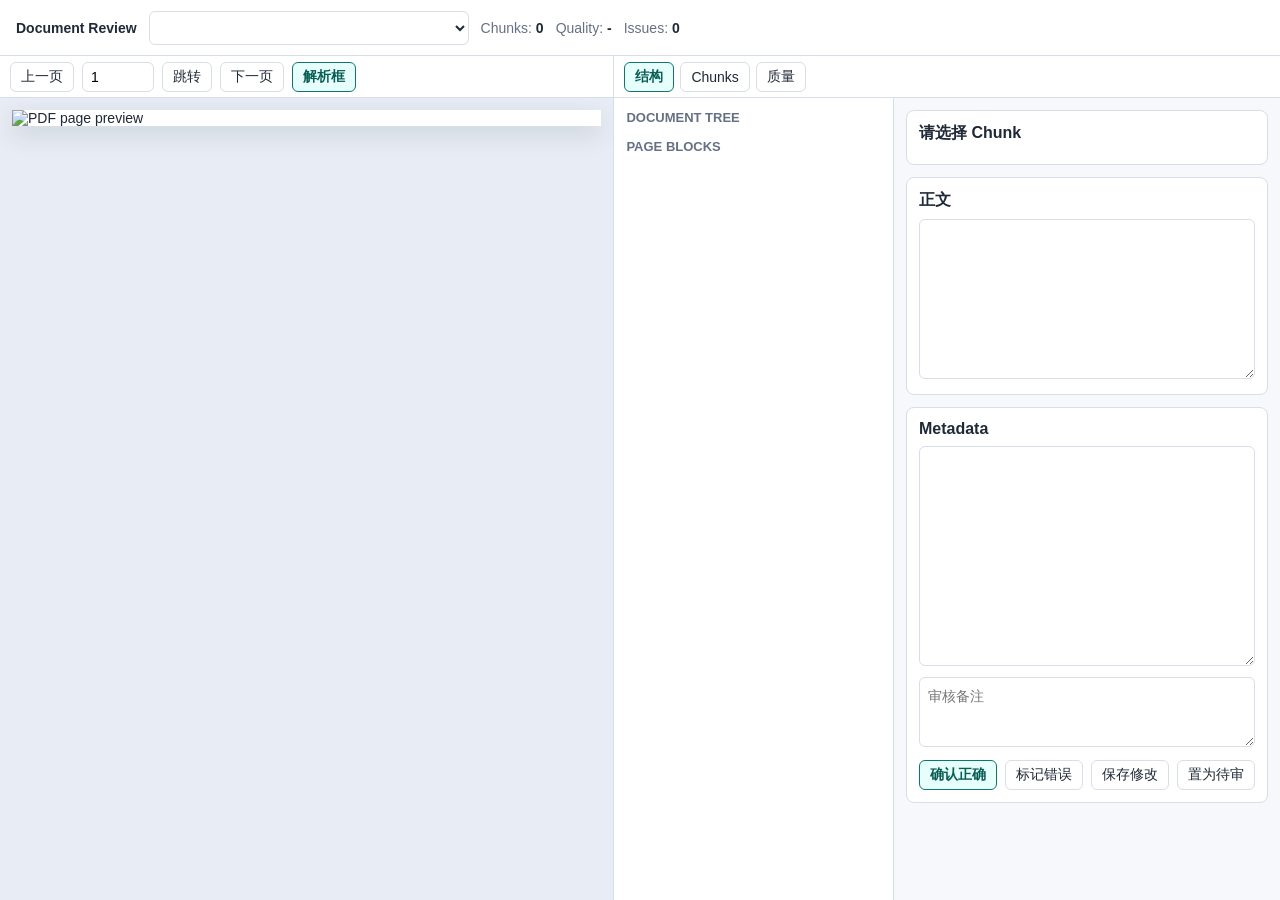
==== view/static/document_review.html @ 2ff8095b "666" ====
<!doctype html>
<html lang="zh-CN">
<head>
  <meta charset="utf-8" />
  <meta name="viewport" content="width=device-width, initial-scale=1" />
  <title>Document Review</title>
  <style>
    :root {
      --bg: #f6f8fb;
      --panel: #ffffff;
      --line: #d8dee9;
      --text: #1f2937;
      --muted: #667085;
      --accent: #0f766e;
      --accent-soft: #e6fffb;
      --error: #b42318;
      --warning: #b54708;
      --code: #111827;
    }

    * { box-sizing: border-box; }

    html,
    body {
      height: 100%;
      overflow: hidden;
    }

    body {
      margin: 0;
      background: var(--bg);
      color: var(--text);
      font-family: "Segoe UI", "Microsoft YaHei", Arial, sans-serif;
      font-size: 14px;
      letter-spacing: 0;
    }

    button, select, textarea, input {
      font: inherit;
    }

    .app {
      height: 100vh;
      display: grid;
      grid-template-rows: 56px 1fr;
    }

    .topbar {
      display: flex;
      align-items: center;
      gap: 12px;
      padding: 0 16px;
      border-bottom: 1px solid var(--line);
      background: var(--panel);
    }

    .brand {
      font-weight: 700;
      white-space: nowrap;
    }

    .doc-select {
      min-width: 320px;
      max-width: 520px;
      height: 34px;
      border: 1px solid var(--line);
      border-radius: 6px;
      background: #fff;
      color: var(--text);
      padding: 0 10px;
    }

    .metric {
      color: var(--muted);
      white-space: nowrap;
    }

    .metric strong {
      color: var(--text);
      font-weight: 700;
    }

    .layout {
      min-height: 0;
      height: 100%;
      overflow: hidden;
      display: grid;
      grid-template-columns: minmax(420px, 48%) minmax(520px, 52%);
    }

    .pdf-pane {
      min-width: 0;
      min-height: 0;
      height: 100%;
      overflow: hidden;
      display: grid;
      grid-template-rows: 42px 1fr;
      border-right: 1px solid var(--line);
      background: #e8edf5;
    }

    .pdf-toolbar,
    .right-toolbar {
      display: flex;
      align-items: center;
      gap: 8px;
      padding: 6px 10px;
      border-bottom: 1px solid var(--line);
      background: var(--panel);
    }

    .pdf-stage {
      position: relative;
      min-height: 0;
      height: 100%;
      overflow: hidden;
      display: flex;
      align-items: flex-start;
      justify-content: center;
      padding: 12px;
    }

    .page-wrap {
      position: relative;
      width: min(100%, 920px);
      max-height: 100%;
      overflow: auto;
      background: #fff;
      box-shadow: 0 8px 24px rgba(15, 23, 42, 0.14);
    }

    .page-wrap.text-mode {
      width: 100%;
      height: 100%;
      min-height: 0;
      max-height: 100%;
      overflow: hidden;
      box-shadow: none;
      display: flex;
    }

    .pdf-page-image {
      display: block;
      width: 100%;
      height: auto;
      background: #fff;
    }

    .source-text {
      flex: 1 1 auto;
      margin: 0;
      width: 100%;
      height: auto;
      min-height: 0;
      padding: 10px 0;
      border: 1px solid var(--line);
      border-radius: 8px;
      background: #fff;
      color: var(--text);
      overflow-y: auto;
      overflow-x: auto;
      overscroll-behavior: contain;
      line-height: 1.6;
      font-family: Consolas, "Microsoft YaHei", monospace;
      font-size: 13px;
    }

    .source-line {
      display: grid;
      grid-template-columns: 58px minmax(0, 1fr);
      gap: 10px;
      min-height: 22px;
      padding: 0 14px 0 0;
      border-left: 3px solid transparent;
    }

    .source-line.active {
      border-left-color: var(--accent);
      background: #fff7ed;
    }

    .source-line-number {
      color: #98a2b3;
      text-align: right;
      user-select: none;
    }

    .source-line-code {
      white-space: pre-wrap;
      word-break: break-word;
    }

    .bbox-overlay {
      position: absolute;
      inset: 0;
      pointer-events: none;
    }

    .bbox-box {
      position: absolute;
      border: 2px solid #2563eb;
      background: rgba(37, 99, 235, 0.08);
    }

    .bbox-box.heading {
      border-color: #dc2626;
      background: rgba(220, 38, 38, 0.08);
    }

    .bbox-box.table {
      border-color: #16a34a;
      background: rgba(22, 163, 74, 0.08);
    }

    .bbox-box.image {
      border-color: #ca8a04;
      background: rgba(202, 138, 4, 0.10);
    }

    .bbox-label {
      position: absolute;
      left: -2px;
      top: -22px;
      max-width: 160px;
      height: 20px;
      padding: 1px 5px;
      background: rgba(17, 24, 39, 0.86);
      color: #fff;
      font-size: 11px;
      line-height: 18px;
      overflow: hidden;
      text-overflow: ellipsis;
      white-space: nowrap;
    }

    .right-pane {
      min-width: 0;
      min-height: 0;
      height: 100%;
      overflow: hidden;
      display: grid;
      grid-template-rows: 42px 1fr;
      background: var(--bg);
    }

    .tabs {
      display: flex;
      align-items: center;
      gap: 6px;
    }

    .tab,
    .btn {
      height: 30px;
      border: 1px solid var(--line);
      border-radius: 6px;
      background: #fff;
      color: var(--text);
      padding: 0 10px;
      cursor: pointer;
    }

    .tab.active,
    .btn.primary {
      border-color: var(--accent);
      background: var(--accent-soft);
      color: #075e54;
      font-weight: 700;
    }

    .content-grid {
      min-height: 0;
      height: 100%;
      overflow: hidden;
      display: grid;
      grid-template-columns: 42% 58%;
    }

    .tree-pane,
    .detail-pane {
      min-width: 0;
      min-height: 0;
      overflow: auto;
      padding: 12px;
    }

    .tree-pane {
      border-right: 1px solid var(--line);
      background: var(--panel);
    }

    .detail-pane {
      background: var(--bg);
    }

    .section-title {
      margin: 0 0 8px;
      font-size: 13px;
      color: var(--muted);
      font-weight: 700;
      text-transform: uppercase;
    }

    .tree-node {
      margin: 2px 0;
      padding: 5px 6px;
      border-radius: 6px;
      cursor: pointer;
      line-height: 1.4;
    }

    .tree-node:hover,
    .tree-node.selected {
      background: var(--accent-soft);
    }

    .block-item {
      margin: 6px 0;
      padding: 8px;
      border: 1px solid var(--line);
      border-radius: 8px;
      background: #fff;
      cursor: pointer;
    }

    .block-type {
      display: inline-flex;
      align-items: center;
      height: 20px;
      padding: 0 6px;
      border-radius: 999px;
      background: #eef2f6;
      color: #344054;
      font-size: 12px;
      margin-bottom: 5px;
    }

    .tree-children {
      margin-left: 14px;
      border-left: 1px solid #edf0f5;
      padding-left: 8px;
    }

    .chunk-list {
      display: grid;
      gap: 8px;
    }

    .chunk-item {
      border: 1px solid var(--line);
      border-radius: 8px;
      background: #fff;
      padding: 10px;
      cursor: pointer;
    }

    .chunk-item.selected {
      border-color: var(--accent);
      box-shadow: inset 3px 0 0 var(--accent);
    }

    .chunk-head {
      display: flex;
      justify-content: space-between;
      gap: 8px;
      margin-bottom: 6px;
      color: var(--muted);
      font-size: 12px;
    }

    .status {
      border-radius: 999px;
      padding: 2px 8px;
      background: #eef2f6;
      color: #344054;
      white-space: nowrap;
    }

    .status.APPROVED { background: #dcfae6; color: #067647; }
    .status.REJECTED { background: #fee4e2; color: var(--error); }
    .status.MODIFIED { background: #fef0c7; color: var(--warning); }

    .chunk-heading {
      margin-bottom: 6px;
      font-weight: 700;
      line-height: 1.45;
    }

    .chunk-excerpt {
      color: var(--muted);
      line-height: 1.6;
      display: -webkit-box;
      -webkit-line-clamp: 4;
      -webkit-box-orient: vertical;
      overflow: hidden;
    }

    .detail-block {
      border: 1px solid var(--line);
      border-radius: 8px;
      background: #fff;
      padding: 12px;
      margin-bottom: 12px;
    }

    .detail-block h3 {
      margin: 0 0 8px;
      font-size: 16px;
    }

    .field-grid {
      display: grid;
      grid-template-columns: 120px 1fr;
      gap: 8px 10px;
      align-items: start;
    }

    .field-label {
      color: var(--muted);
    }

    .pre {
      margin: 0;
      padding: 10px;
      border-radius: 6px;
      background: #111827;
      color: #f9fafb;
      overflow: auto;
      white-space: pre-wrap;
      line-height: 1.5;
      max-height: 360px;
    }

    textarea {
      width: 100%;
      min-height: 160px;
      resize: vertical;
      border: 1px solid var(--line);
      border-radius: 6px;
      padding: 8px;
      line-height: 1.5;
    }

    .metadata-editor {
      min-height: 220px;
      font-family: Consolas, "Courier New", monospace;
      color: var(--code);
    }

    .actions {
      display: flex;
      gap: 8px;
      flex-wrap: wrap;
      margin-top: 10px;
    }

    .quality-list {
      display: grid;
      gap: 8px;
    }

    .issue {
      border: 1px solid var(--line);
      border-radius: 8px;
      background: #fff;
      padding: 10px;
    }

    .issue.ERROR {
      border-color: #fda29b;
    }

    .issue.WARNING {
      border-color: #fedf89;
    }

    .muted {
      color: var(--muted);
    }

    .hidden {
      display: none;
    }

    @media (max-width: 980px) {
      .layout,
      .content-grid {
        grid-template-columns: 1fr;
      }

      .pdf-pane {
        min-height: 52vh;
        border-right: 0;
        border-bottom: 1px solid var(--line);
      }

      .tree-pane {
        border-right: 0;
        border-bottom: 1px solid var(--line);
      }
    }
  </style>
</head>
<body>
  <div class="app">
    <header class="topbar">
      <div class="brand">Document Review</div>
      <select id="documentSelect" class="doc-select"></select>
      <div class="metric">Chunks: <strong id="chunkCount">0</strong></div>
      <div class="metric">Quality: <strong id="qualityScore">-</strong></div>
      <div class="metric">Issues: <strong id="issueCount">0</strong></div>
    </header>

    <main class="layout">
      <section class="pdf-pane">
        <div class="pdf-toolbar">
          <button class="btn" id="prevPage">上一页</button>
          <input id="pageInput" type="number" min="1" value="1" style="width:72px;height:30px;border:1px solid var(--line);border-radius:6px;padding:0 8px;" />
          <button class="btn" id="goPage">跳转</button>
          <button class="btn" id="nextPage">下一页</button>
          <button class="btn primary" id="toggleBbox">解析框</button>
          <span class="muted" id="pdfHint"></span>
        </div>
        <div class="pdf-stage">
          <div class="page-wrap" id="pageWrap">
            <img id="pdfPageImage" class="pdf-page-image" alt="PDF page preview" />
            <div id="sourceText" class="source-text hidden"></div>
            <div id="bboxOverlay" class="bbox-overlay"></div>
          </div>
        </div>
      </section>

      <section class="right-pane">
        <div class="right-toolbar">
          <div class="tabs">
            <button class="tab active" data-tab="tree">结构</button>
            <button class="tab" data-tab="chunks">Chunks</button>
            <button class="tab" data-tab="quality">质量</button>
          </div>
        </div>

        <div class="content-grid">
          <aside class="tree-pane">
            <div id="treePanel">
              <p class="section-title">Document Tree</p>
              <div id="tree"></div>
              <p class="section-title" style="margin-top:14px;">Page Blocks</p>
              <div id="blockList"></div>
            </div>
            <div id="chunksPanel" class="hidden">
              <p class="section-title">Chunk List</p>
              <div id="chunkList" class="chunk-list"></div>
            </div>
            <div id="qualityPanel" class="hidden">
              <p class="section-title">Quality Report</p>
              <div id="qualityList" class="quality-list"></div>
            </div>
          </aside>

          <section class="detail-pane">
            <div class="detail-block">
              <h3 id="detailTitle">请选择 Chunk</h3>
              <div id="detailMeta" class="field-grid"></div>
            </div>

            <div class="detail-block">
              <h3>正文</h3>
              <textarea id="chunkText"></textarea>
            </div>

            <div class="detail-block">
              <h3>Metadata</h3>
              <textarea id="metadataText" class="metadata-editor"></textarea>
              <textarea id="reviewComment" placeholder="审核备注" style="min-height:70px;margin-top:8px;"></textarea>
              <div class="actions">
                <button class="btn primary" data-status="APPROVED">确认正确</button>
                <button class="btn" data-status="REJECTED">标记错误</button>
                <button class="btn" data-status="MODIFIED">保存修改</button>
                <button class="btn" data-status="PENDING">置为待审</button>
              </div>
            </div>
          </section>
        </div>
      </section>
    </main>
  </div>

  <script>
    const state = {
      documents: [],
      review: null,
      selectedChunkId: null,
      page: 1,
      activeTab: "tree",
      showOverlay: true,
      sourceTextCache: new Map(),
      sourceTextRenderedId: null,
      activeSourceLines: []
    };

    const el = (id) => document.getElementById(id);

    async function api(path, options = {}) {
      const response = await fetch(path, {
        headers: { "Content-Type": "application/json" },
        ...options
      });
      if (!response.ok) {
        const detail = await response.text();
        throw new Error(detail || response.statusText);
      }
      return response.json();
    }

    function textPreview(text, max = 220) {
      const normalized = (text || "").replace(/\s+/g, " ").trim();
      return normalized.length > max ? normalized.slice(0, max) + "..." : normalized;
    }

    function setPdfPage(page) {
      if (!state.review) return;
      if (!state.review.pdf_url) {
        el("pageWrap").classList.add("text-mode");
        el("pdfPageImage").classList.add("hidden");
        el("sourceText").classList.remove("hidden");
        el("pdfPageImage").removeAttribute("src");
        loadSourceText().catch((error) => console.error(error));
        renderOverlay();
        renderBlockList();
        return;
      }
      const pageCount = Number(state.review.page_count) || 1;
      state.page = Math.min(pageCount, Math.max(1, Number(page) || 1));
      el("pageInput").value = state.page;
      el("pageWrap").classList.remove("text-mode");
      el("sourceText").classList.add("hidden");
      el("pdfPageImage").classList.remove("hidden");
      clearSourceHighlight();
      el("pdfPageImage").src = `/api/document-review/${encodeURIComponent(state.review.document_id)}/pages/${state.page}.png`;
      renderOverlay();
      renderBlockList();
    }

    async function loadSourceText() {
      if (!state.review?.source_text_url) {
        el("sourceText").textContent = "当前文档没有可预览的原始文本。";
        return;
      }
      const cacheKey = state.review.document_id;
      if (!state.sourceTextCache.has(cacheKey)) {
        const response = await fetch(state.review.source_text_url);
        if (!response.ok) throw new Error(await response.text());
        state.sourceTextCache.set(cacheKey, await response.text());
      }
      if (state.sourceTextRenderedId !== cacheKey) {
        renderSourceText(state.sourceTextCache.get(cacheKey));
        state.sourceTextRenderedId = cacheKey;
      }
    }

    function renderSourceText(text) {
      const target = el("sourceText");
      target.innerHTML = "";
      clearSourceHighlight();
      const lines = String(text || "").split(/\r?\n/);
      lines.forEach((line, index) => {
        const lineNumber = index + 1;
        const row = document.createElement("div");
        row.className = "source-line";
        row.id = `source-line-${lineNumber}`;

        const number = document.createElement("span");
        number.className = "source-line-number";
        number.textContent = lineNumber;

        const code = document.createElement("span");
        code.className = "source-line-code";
        code.textContent = line || " ";

        row.appendChild(number);
        row.appendChild(code);
        target.appendChild(row);
      });
    }

    async function locateChunkSource(chunk) {
      if (!state.review?.source_text_url) return;
      await loadSourceText();

      const metadata = chunk.metadata || {};
      const start = Number(metadata.line_start);
      const end = Number(metadata.line_end || metadata.line_start);
      if (!start || start < 1) return;
      highlightSourceLines(start, end || start);
      const targetLine = document.getElementById(`source-line-${start}`);
      if (targetLine) {
        targetLine.scrollIntoView({ block: "center", behavior: "smooth" });
      }
    }

    function highlightSourceLines(start, end) {
      clearSourceHighlight();
      const safeStart = Math.max(1, start);
      const safeEnd = Math.max(safeStart, end);
      for (let line = safeStart; line <= safeEnd; line += 1) {
        const row = document.getElementById(`source-line-${line}`);
        if (!row) continue;
        row.classList.add("active");
        state.activeSourceLines.push(row);
      }
    }

    function clearSourceHighlight() {
      state.activeSourceLines.forEach((row) => row.classList.remove("active"));
      state.activeSourceLines = [];
    }

    function selectChunk(chunkId) {
      const chunk = (state.review?.chunks || []).find((item) => item.chunk_id === chunkId);
      if (!chunk) return;
      state.selectedChunkId = chunkId;
      setPdfPage(chunk.metadata.page_number || 1);
      renderChunkDetail(chunk);
      renderChunkList();
      locateChunkSource(chunk).catch((error) => console.error(error));
      document.querySelectorAll(".tree-node").forEach((node) => {
        node.classList.toggle("selected", node.dataset.chunkId === chunkId);
      });
    }

    function renderTreeNode(node, target) {
      const item = document.createElement("div");
      item.className = "tree-node";
      item.textContent = node.label;
      if (node.chunk_id) item.dataset.chunkId = node.chunk_id;
      item.addEventListener("click", (event) => {
        event.stopPropagation();
        if (node.chunk_id) {
          selectChunk(node.chunk_id);
        } else if (node.page_number) {
          setPdfPage(node.page_number);
        }
      });
      target.appendChild(item);

      if (node.children && node.children.length) {
        const children = document.createElement("div");
        children.className = "tree-children";
        target.appendChild(children);
        node.children.forEach((child) => renderTreeNode(child, children));
      }
    }

    function renderTree() {
      const tree = el("tree");
      tree.innerHTML = "";
      if (state.review?.document_tree) renderTreeNode(state.review.document_tree, tree);
    }

    function blocksForCurrentPage() {
      const page = (state.review?.pages || []).find((item) => item.page_number === state.page);
      return page ? page.blocks || [] : [];
    }

    function renderBlockList() {
      const target = el("blockList");
      if (!target) return;
      target.innerHTML = "";
      blocksForCurrentPage().forEach((block) => {
        const item = document.createElement("div");
        item.className = "block-item";
        item.innerHTML = `
          <span class="block-type">${block.type}${block.level ? " L" + block.level : ""}</span>
          <div>${textPreview(block.content, 140)}</div>
          <div class="muted">bbox: ${block.bbox ? block.bbox.join(", ") : "-"}</div>
        `;
        target.appendChild(item);
      });
    }

    function renderOverlay() {
      const overlay = el("bboxOverlay");
      overlay.innerHTML = "";
      overlay.classList.toggle("hidden", !state.showOverlay);
      if (!state.showOverlay) return;

      const blocks = blocksForCurrentPage().filter((block) => Array.isArray(block.bbox) && block.bbox.length === 4);
      if (!blocks.length) return;

      blocks.forEach((block) => {
        const [x1, y1, x2, y2] = normalizeBbox(block.bbox);
        const box = document.createElement("div");
        box.className = `bbox-box ${block.type}`;
        box.style.left = `${x1 * 100}%`;
        box.style.top = `${y1 * 100}%`;
        box.style.width = `${(x2 - x1) * 100}%`;
        box.style.height = `${(y2 - y1) * 100}%`;
        box.innerHTML = `<span class="bbox-label">${block.type}: ${textPreview(block.content, 32)}</span>`;
        overlay.appendChild(box);
      });
    }

    function normalizeBbox(bbox) {
      const values = bbox.map((value) => Number(value) || 0);
      const maxValue = Math.max(...values);
      if (maxValue <= 1.5) {
        return values.map((value) => clamp(value, 0, 1));
      }

      // MinerU content_list bbox is a 0-1000 normalized page coordinate system.
      return values.map((value) => clamp(value / 1000, 0, 1));
    }

    function clamp(value, min, max) {
      return Math.min(max, Math.max(min, value));
    }

    function renderChunkList() {
      const target = el("chunkList");
      target.innerHTML = "";
      (state.review?.chunks || []).forEach((chunk) => {
        const item = document.createElement("div");
        item.className = "chunk-item";
        item.classList.toggle("selected", chunk.chunk_id === state.selectedChunkId);
        item.innerHTML = `
          <div class="chunk-head">
            <span>#${chunk.chunk_index} · ${chunk.token_count} tokens · page ${chunk.metadata.page_number || "-"}</span>
            <span class="status ${chunk.review_status}">${chunk.review_status}</span>
          </div>
          <div class="chunk-heading">${chunk.metadata.heading || chunk.metadata.section || "No heading"}</div>
          <div class="chunk-excerpt">${textPreview(chunk.text)}</div>
        `;
        item.addEventListener("click", () => selectChunk(chunk.chunk_id));
        target.appendChild(item);
      });
    }

    function renderQuality() {
      const report = state.review?.quality_report;
      const target = el("qualityList");
      target.innerHTML = "";
      if (!report) return;
      if (!report.issues.length) {
        target.innerHTML = `<div class="issue">未发现自动质量问题。</div>`;
        return;
      }
      report.issues.forEach((issue) => {
        const item = document.createElement("div");
        item.className = `issue ${issue.severity}`;
        item.innerHTML = `
          <div><strong>${issue.severity}</strong> · ${issue.code}</div>
          <div>${issue.message}</div>
          <div class="muted">chunk ${issue.chunk_index ?? "-"} · page ${issue.page_number ?? "-"}</div>
        `;
        if (issue.chunk_id) item.addEventListener("click", () => selectChunk(issue.chunk_id));
        target.appendChild(item);
      });
    }

    function renderChunkDetail(chunk) {
      el("detailTitle").textContent = `Chunk ${chunk.chunk_index}`;
      el("chunkText").value = chunk.text || "";
      el("metadataText").value = JSON.stringify(chunk.metadata || {}, null, 2);
      el("reviewComment").value = chunk.review_comment || "";
      el("detailMeta").innerHTML = `
        <div class="field-label">Chunk ID</div><div>${chunk.chunk_id}</div>
        <div class="field-label">Status</div><div><span class="status ${chunk.review_status}">${chunk.review_status}</span></div>
        <div class="field-label">Heading</div><div>${chunk.metadata.heading || "-"}</div>
        <div class="field-label">Pages</div><div>${(chunk.metadata.page_numbers || [chunk.metadata.page_number]).filter(Boolean).join(", ") || "-"}</div>
        <div class="field-label">Block Type</div><div>${chunk.metadata.block_type || "-"}</div>
      `;
    }

    function setActiveTab(tab) {
      state.activeTab = tab;
      document.querySelectorAll(".tab").forEach((button) => {
        button.classList.toggle("active", button.dataset.tab === tab);
      });
      el("treePanel").classList.toggle("hidden", tab !== "tree");
      el("chunksPanel").classList.toggle("hidden", tab !== "chunks");
      el("qualityPanel").classList.toggle("hidden", tab !== "quality");
    }

    function refreshMetrics() {
      const report = state.review?.quality_report;
      el("chunkCount").textContent = state.review?.chunks?.length || 0;
      el("qualityScore").textContent = report ? report.quality_score : "-";
      el("issueCount").textContent = report ? report.issue_count : 0;
      if (state.review?.pdf_url) {
        el("pdfHint").textContent = `共 ${state.review.page_count} 页`;
      } else if (state.review?.source_text_url) {
        el("pdfHint").textContent = "Markdown/Text 原文预览";
      } else {
        el("pdfHint").textContent = "当前文档没有可预览源文件";
      }
    }

    async function loadDocument(documentId) {
      state.review = await api(`/api/document-review/${encodeURIComponent(documentId)}`);
      refreshMetrics();
      renderTree();
      renderChunkList();
      renderQuality();
      setPdfPage(1);
      renderBlockList();
      if (state.review.chunks.length) selectChunk(state.review.chunks[0].chunk_id);
    }

    async function loadDocuments() {
      const payload = await api("/api/document-review");
      state.documents = payload.documents || [];
      const select = el("documentSelect");
      select.innerHTML = "";
      state.documents.forEach((doc) => {
        const option = document.createElement("option");
        option.value = doc.document_id;
        option.textContent = `${doc.file_name} (${doc.chunk_count} chunks)`;
        select.appendChild(option);
      });
      if (state.documents.length) {
        const defaultDoc = state.documents.find((doc) => doc.file_type === "pdf") || state.documents[0];
        select.value = defaultDoc.document_id;
        await loadDocument(defaultDoc.document_id);
      }
    }

    async function saveReview(status) {
      if (!state.selectedChunkId) return;
      let metadata;
      try {
        metadata = JSON.parse(el("metadataText").value || "{}");
      } catch (error) {
        alert("Metadata 不是合法 JSON");
        return;
      }

      await api(`/api/chunk-review/${encodeURIComponent(state.selectedChunkId)}`, {
        method: "PUT",
        body: JSON.stringify({
          review_status: status,
          review_comment: el("reviewComment").value,
          text: el("chunkText").value,
          metadata
        })
      });
      await loadDocument(state.review.document_id);
      selectChunk(state.selectedChunkId);
    }

    document.querySelectorAll(".tab").forEach((button) => {
      button.addEventListener("click", () => setActiveTab(button.dataset.tab));
    });

    document.querySelectorAll("[data-status]").forEach((button) => {
      button.addEventListener("click", () => saveReview(button.dataset.status));
    });

    el("documentSelect").addEventListener("change", (event) => loadDocument(event.target.value));
    el("prevPage").addEventListener("click", () => setPdfPage(state.page - 1));
    el("nextPage").addEventListener("click", () => setPdfPage(state.page + 1));
    el("goPage").addEventListener("click", () => setPdfPage(el("pageInput").value));
    el("sourceText").addEventListener("wheel", (event) => {
      const source = el("sourceText");
      if (source.classList.contains("hidden")) return;
      source.scrollTop += event.deltaY;
      source.scrollLeft += event.deltaX;
      event.preventDefault();
      event.stopPropagation();
    }, { passive: false });
    el("toggleBbox").addEventListener("click", () => {
      state.showOverlay = !state.showOverlay;
      el("toggleBbox").classList.toggle("primary", state.showOverlay);
      renderOverlay();
    });

    loadDocuments().catch((error) => {
      console.error(error);
      alert(`加载失败: ${error.message}`);
    });
  </script>
</body>
</html>
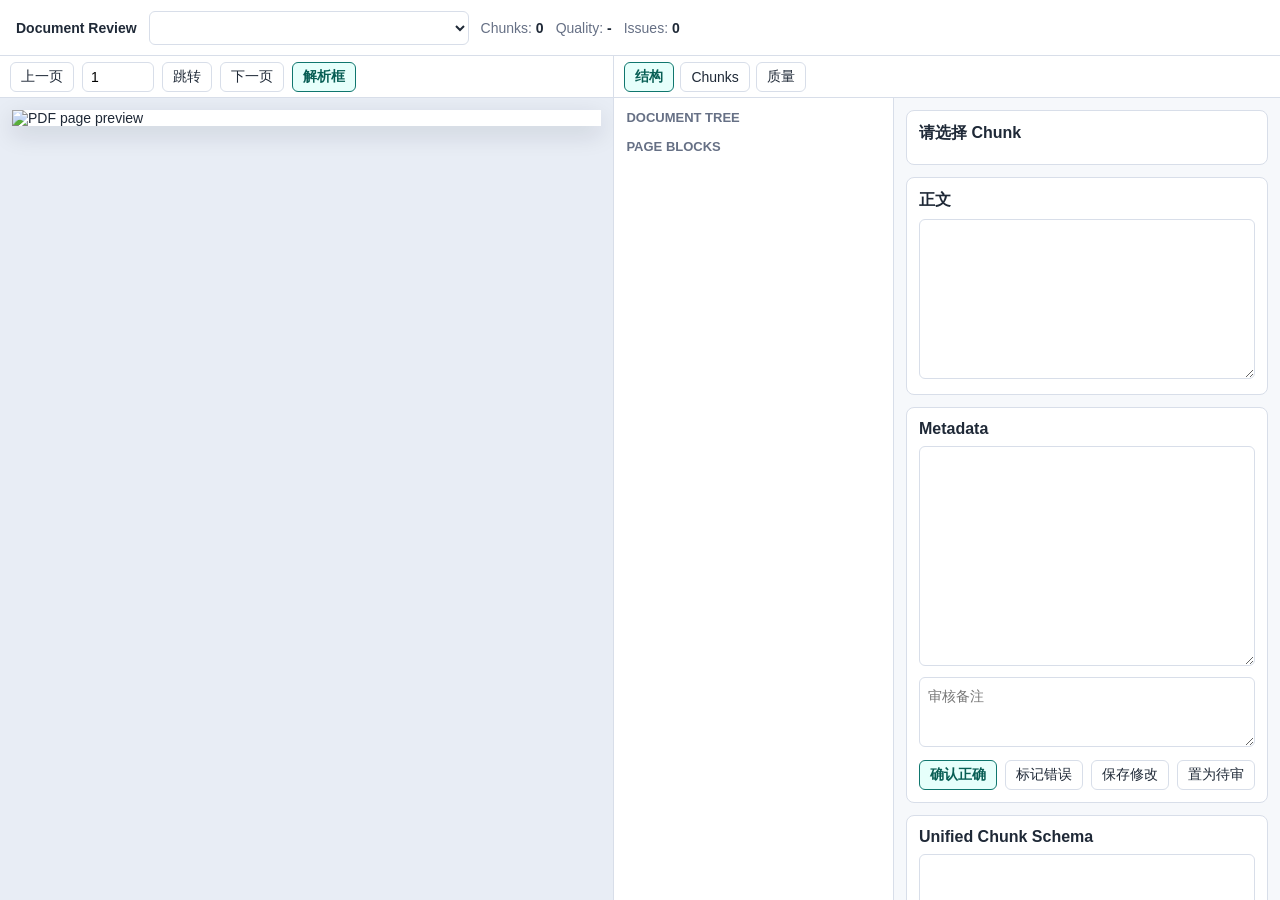
==== commit 6d6c846c: "可视化修改" ====
--- a/view/static/document_review.html
+++ b/view/static/document_review.html
@@ -192,8 +192,10 @@
 
     .bbox-overlay {
       position: absolute;
-      inset: 0;
+      left: 0;
+      top: 0;
       pointer-events: none;
+      z-index: 2;
     }
 
     .bbox-box {
@@ -579,6 +581,11 @@
                 <button class="btn" data-status="PENDING">置为待审</button>
               </div>
             </div>
+
+            <div class="detail-block">
+              <h3>Unified Chunk Schema</h3>
+              <textarea id="normalizedChunkText" class="metadata-editor" readonly></textarea>
+            </div>
           </section>
         </div>
       </section>
@@ -782,6 +789,7 @@
       const overlay = el("bboxOverlay");
       overlay.innerHTML = "";
       overlay.classList.toggle("hidden", !state.showOverlay);
+      syncOverlayToPageImage();
       if (!state.showOverlay) return;
 
       const blocks = blocksForCurrentPage().filter((block) => Array.isArray(block.bbox) && block.bbox.length === 4);
@@ -804,11 +812,37 @@
       const values = bbox.map((value) => Number(value) || 0);
       const maxValue = Math.max(...values);
       if (maxValue <= 1.5) {
-        return values.map((value) => clamp(value, 0, 1));
-      }
-
-      // MinerU content_list bbox is a 0-1000 normalized page coordinate system.
-      return values.map((value) => clamp(value / 1000, 0, 1));
+        return normalizeBboxOrder(values.map((value) => clamp(value, 0, 1)));
+      }
+
+      return normalizeBboxOrder(values.map((value) => clamp(value / 1000, 0, 1)));
+    }
+
+    function syncOverlayToPageImage() {
+      const overlay = el("bboxOverlay");
+      const image = el("pdfPageImage");
+      if (!state.review?.pdf_url || image.classList.contains("hidden")) {
+        overlay.style.width = "";
+        overlay.style.height = "";
+        return;
+      }
+
+      const width = image.clientWidth || image.naturalWidth || 0;
+      const height = image.clientHeight || image.naturalHeight || 0;
+      overlay.style.left = `${image.offsetLeft || 0}px`;
+      overlay.style.top = `${image.offsetTop || 0}px`;
+      if (width && height) {
+        overlay.style.width = `${width}px`;
+        overlay.style.height = `${height}px`;
+      }
+    }
+
+    function normalizeBboxOrder(values) {
+      const x1 = Math.min(values[0], values[2]);
+      const y1 = Math.min(values[1], values[3]);
+      const x2 = Math.max(values[0], values[2]);
+      const y2 = Math.max(values[1], values[3]);
+      return [x1, y1, x2, y2];
     }
 
     function clamp(value, min, max) {
@@ -861,6 +895,7 @@
       el("detailTitle").textContent = `Chunk ${chunk.chunk_index}`;
       el("chunkText").value = chunk.text || "";
       el("metadataText").value = JSON.stringify(chunk.metadata || {}, null, 2);
+      el("normalizedChunkText").value = JSON.stringify(chunk.normalized_chunk || {}, null, 2);
       el("reviewComment").value = chunk.review_comment || "";
       el("detailMeta").innerHTML = `
         <div class="field-label">Chunk ID</div><div>${chunk.chunk_id}</div>
@@ -959,6 +994,8 @@
     el("prevPage").addEventListener("click", () => setPdfPage(state.page - 1));
     el("nextPage").addEventListener("click", () => setPdfPage(state.page + 1));
     el("goPage").addEventListener("click", () => setPdfPage(el("pageInput").value));
+    el("pdfPageImage").addEventListener("load", () => renderOverlay());
+    window.addEventListener("resize", () => renderOverlay());
     el("sourceText").addEventListener("wheel", (event) => {
       const source = el("sourceText");
       if (source.classList.contains("hidden")) return;
